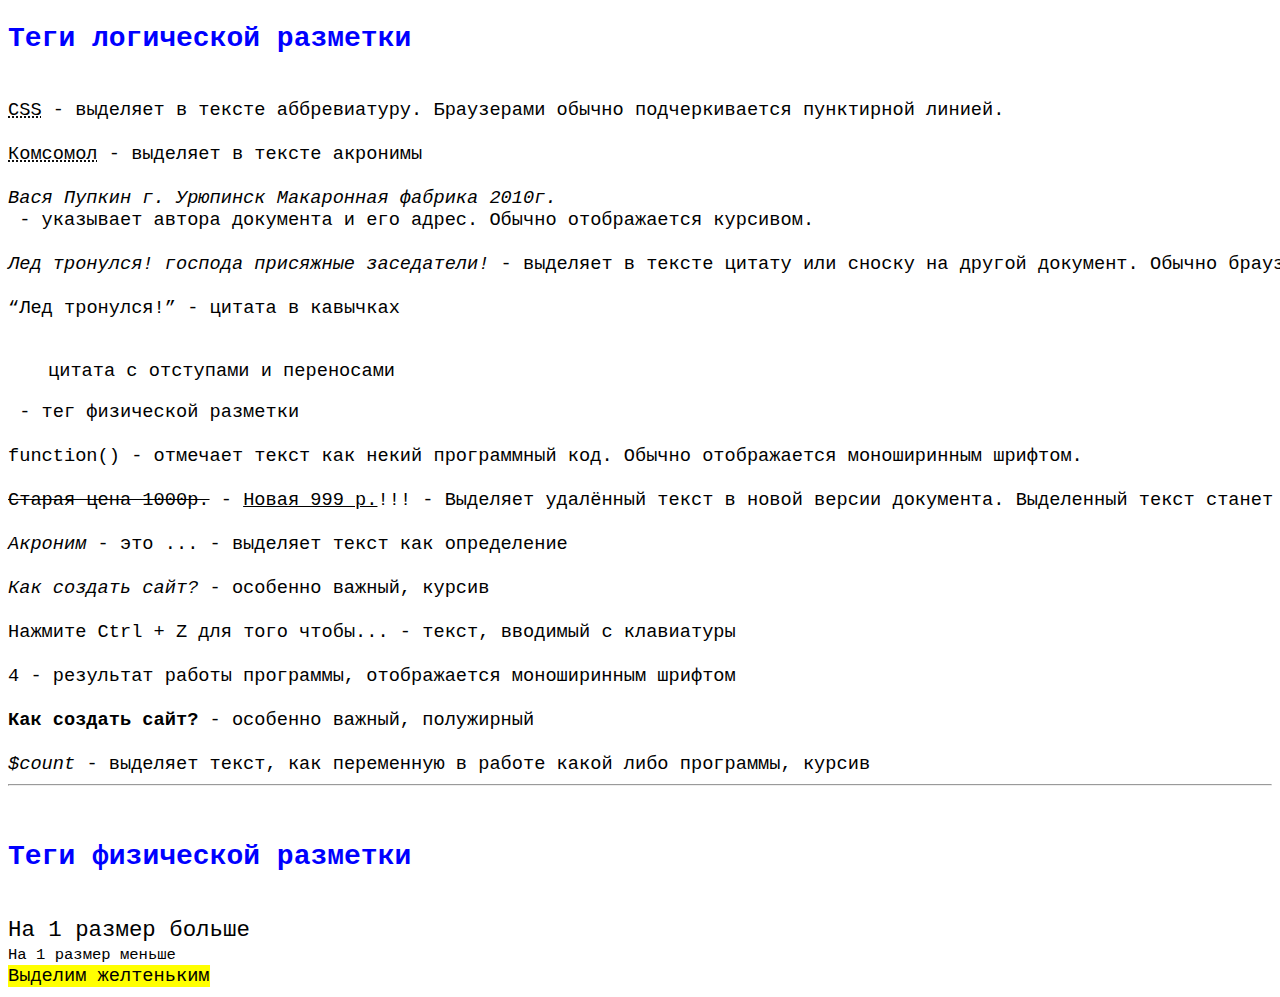
==== about.html @ e729239f "Загружен основной проект" ====
<!DOCTYPE html>
<html>
<head>
	<title>Форматирование текста</title>
	<meta charset="utf-8" />
	<style type="text/css">
		pre{
			font-size: 14pt;			
		}
		h2{
			color: blue;
		}
		input{
			border: none;
		}
	</style>
</head>
<body>
<pre>
<h2>Теги логической разметки</h2>
<abbr title="Cascading Style Sheets">CSS</abbr> - выделяет в тексте аббревиатуру. Браузерами обычно подчеркивается пунктирной линией. 

<acronym title="коммунистический союз молодёжи">Комсомол</acronym> - выделяет в тексте акронимы

<address>Вася Пупкин г. Урюпинск Макаронная фабрика 2010г.</address> - указывает автора документа и его адрес. Обычно отображается курсивом.

<cite>Лед тронулся! господа присяжные заседатели!</cite> - выделяет в тексте цитату или сноску на другой документ. Обычно браузеры отображают её курсивом

<q>Лед тронулся!</q> - цитата в кавычках

<blockquote>цитата с отступами и переносами</blockquote> - тег физической разметки

<code>function()</code> - отмечает текст как некий программный код. Обычно отображается моноширинным шрифтом.

<del>Старая цена 1000р.</del> - <ins>Новая 999 р.</ins>!!! - Выделяет удалённый текст в новой версии документа. Выделенный текст станет перечёркнутым. ins - новый текст, подчеркнутый

<dfn>Акроним</dfn> - это ... - выделяет текст как определение

<em>Как создать сайт?</em> - особенно важный, курсив

Нажмите <kbd>Ctrl + Z</kbd> для того чтобы... - текст, вводимый с клавиатуры

<samp>4</samp> - результат работы программы, отображается моноширинным шрифтом

<strong>Как создать сайт?</strong> - особенно важный, полужирный

<var>$count</var> - выделяет текст, как переменную в работе какой либо программы, курсив
<hr>
<h2>Теги физической разметки</h2>
<big>На 1 размер больше</big>
<small>На 1 размер меньше</small>
<mark>Выделим желтеньким</mark>

</pre>
</body>
</html>
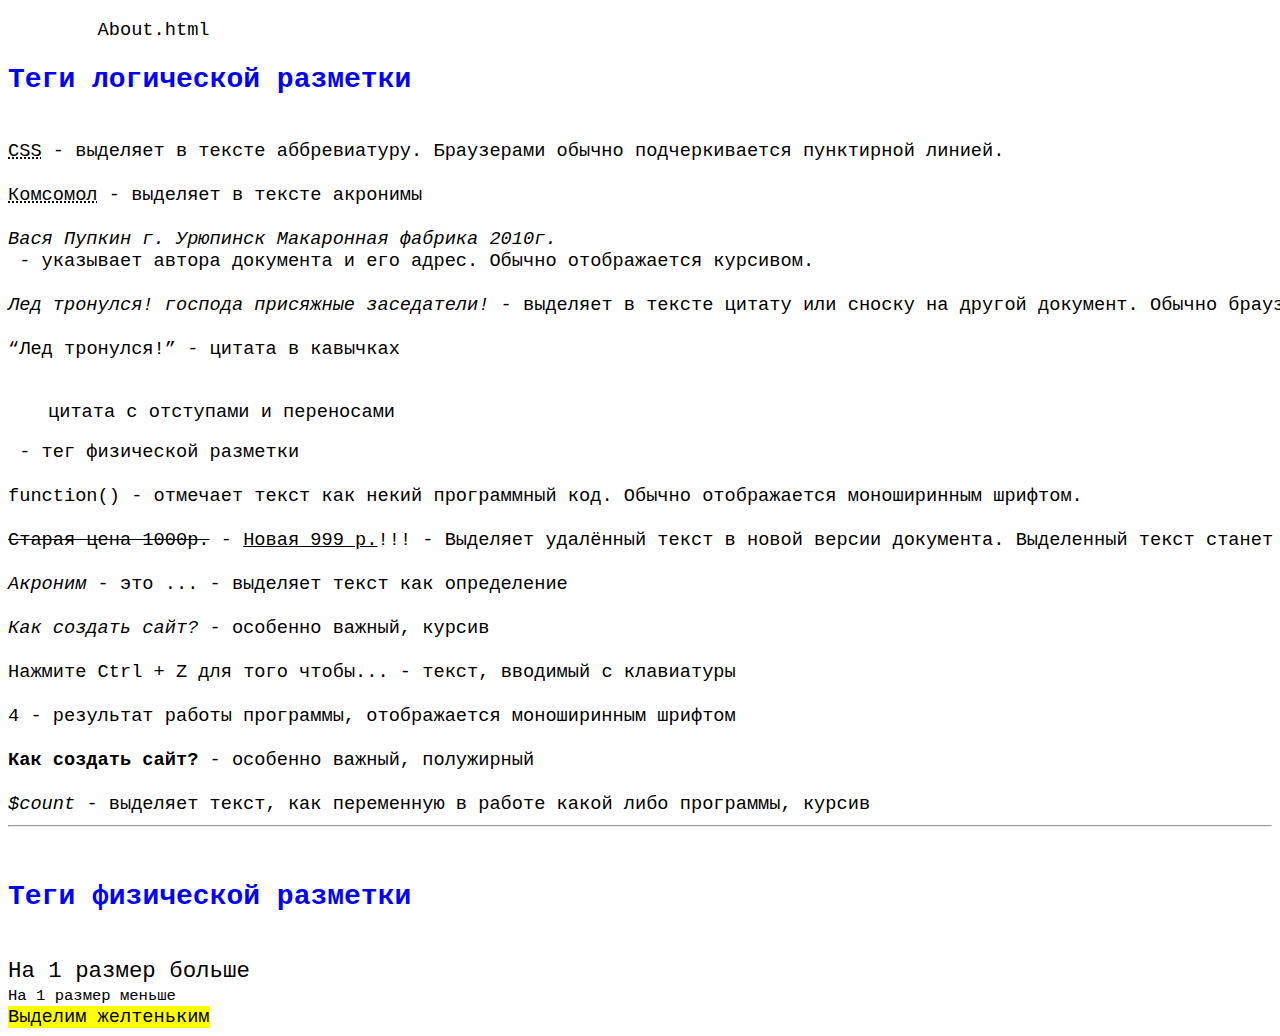
==== commit 3b9d341a: "TASK1 Добавлено меню" ====
--- a/about.html
+++ b/about.html
@@ -17,6 +17,7 @@
 </head>
 <body>
 <pre>
+	About.html
 <h2>Теги логической разметки</h2>
 <abbr title="Cascading Style Sheets">CSS</abbr> - выделяет в тексте аббревиатуру. Браузерами обычно подчеркивается пунктирной линией. 
 
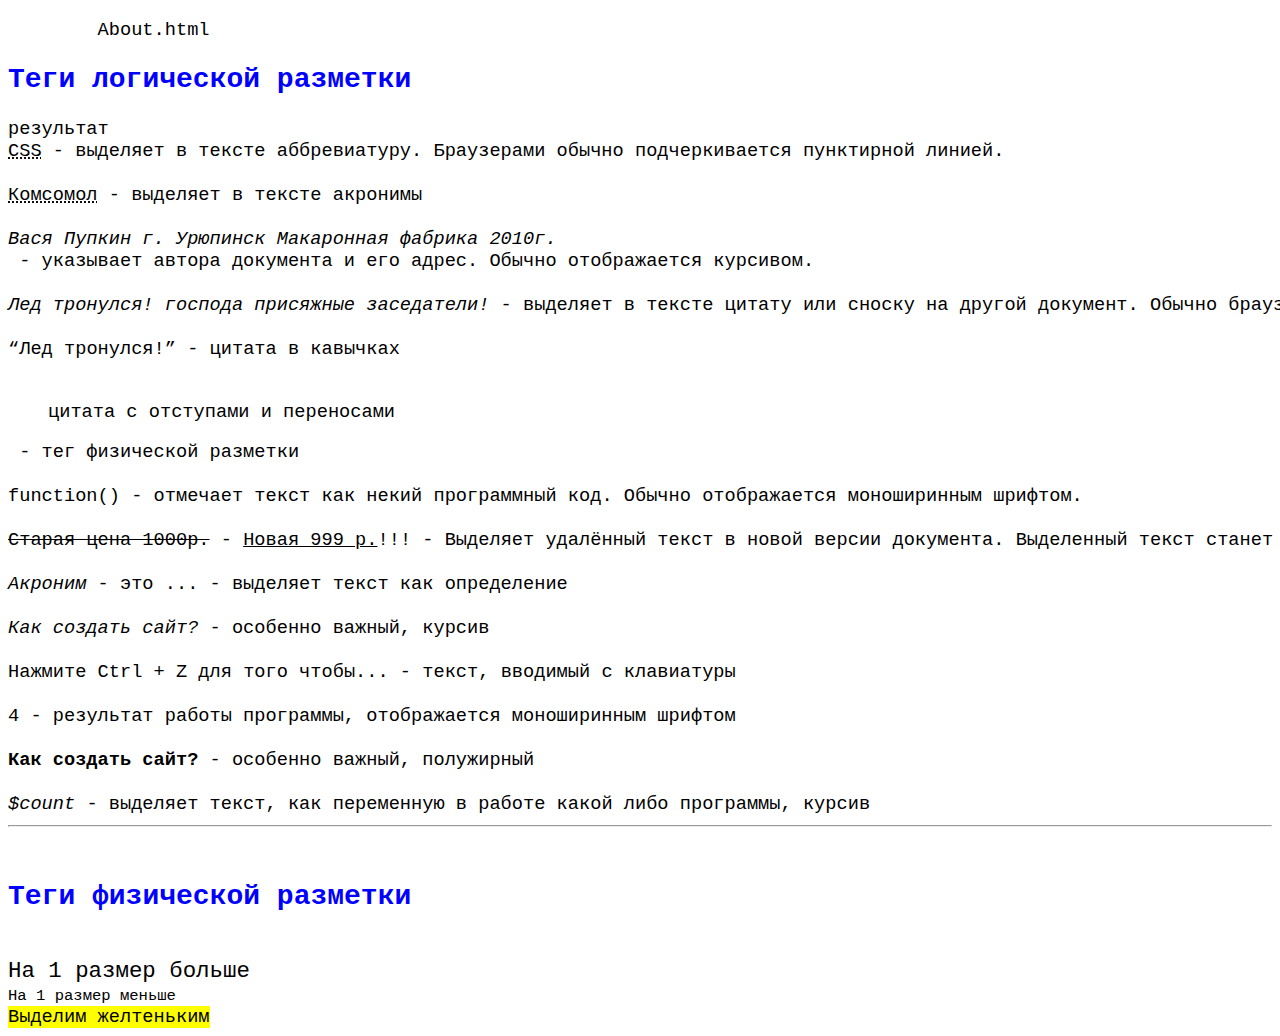
==== commit 3b454e43: "тест" ====
--- a/about.html
+++ b/about.html
@@ -18,7 +18,7 @@
 <body>
 <pre>
 	About.html
-<h2>Теги логической разметки</h2>
+<h2>Теги логической разметки</h2>результат
 <abbr title="Cascading Style Sheets">CSS</abbr> - выделяет в тексте аббревиатуру. Браузерами обычно подчеркивается пунктирной линией. 
 
 <acronym title="коммунистический союз молодёжи">Комсомол</acronym> - выделяет в тексте акронимы
